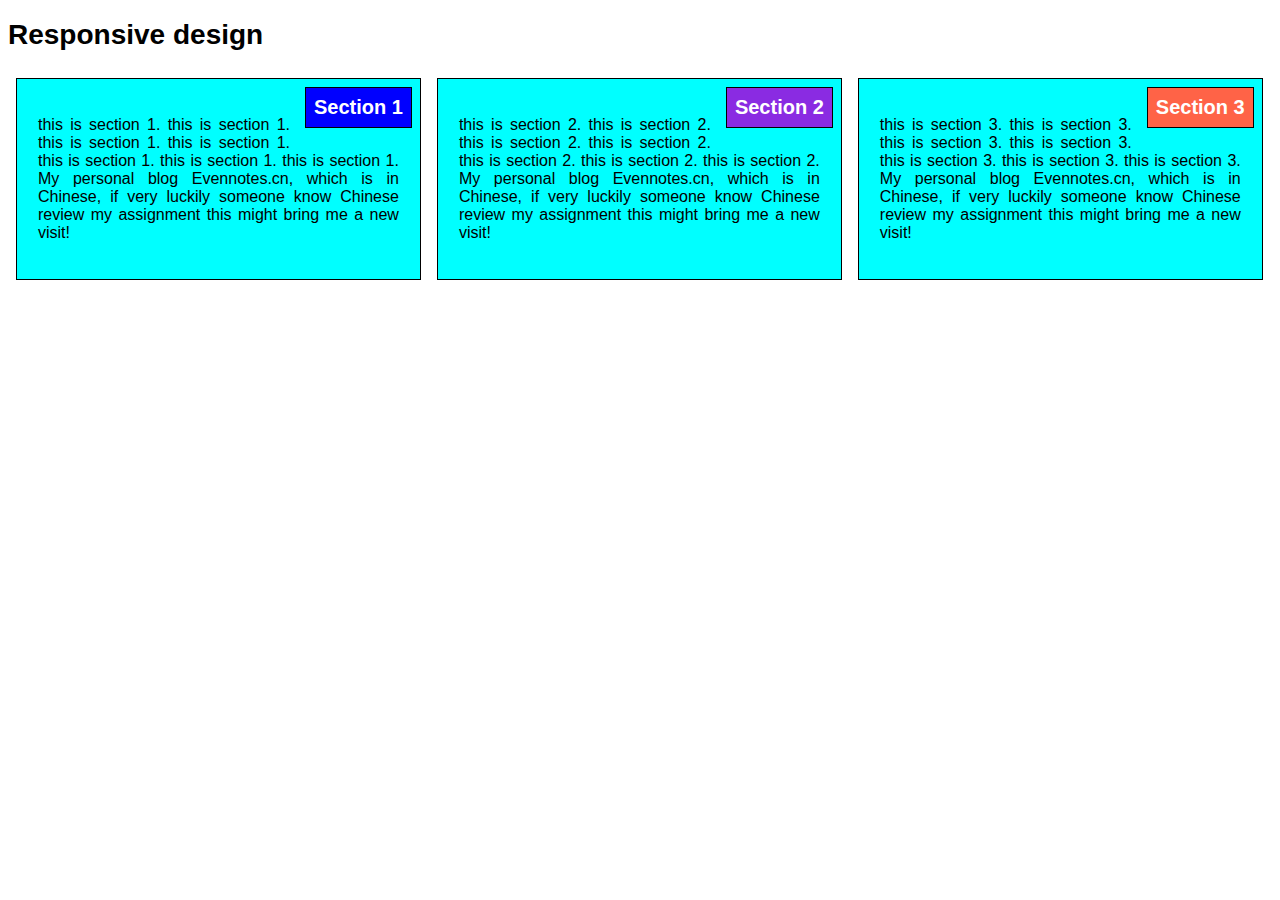
==== module2-solution/index.html @ f6bdeb58 "module 2 assignment finished" ====
<!DOCTYPE html>
<html>

<head>
    <meta charset="utf-8">
    <meta name="viewport" content="width=device-width, initial-scale=1">
    <link rel="stylesheet" href="css/mycss.css">
    <title>Responsive design</title>

</head>

<body>

    <div class="mydiv">
        <h1>Responsive design</h1>
        <div class="contentbox">
            <section>
                <h2>Section 1</h2>
                <p>this is section 1. this is section 1. this is section 1. this is section 1. this is section 1. this is section 1. this is section 1. My personal blog Evennotes.cn, which is in Chinese, if very luckily someone know Chinese review my assignment
                    this might bring me a new visit!</p>
            </section>
        </div>
        <div class="contentbox">
            <section>
                <h2>Section 2</h2>
                <p>this is section 2. this is section 2. this is section 2. this is section 2. this is section 2. this is section 2. this is section 2. My personal blog Evennotes.cn, which is in Chinese, if very luckily someone know Chinese review my assignment
                    this might bring me a new visit!</p>
            </section>
        </div>
        <div class="contentbox">
            <section>
                <h2>Section 3</h2>
                <p>this is section 3. this is section 3. this is section 3. this is section 3. this is section 3. this is section 3. this is section 3. My personal blog Evennotes.cn, which is in Chinese, if very luckily someone know Chinese review my assignment
                    this might bring me a new visit!</p>
            </section>
        </div>
    </div>
</body>

</html>
---- module2-solution/css/mycss.css ----
/********** Base styles **********/

* {
    box-sizing: border-box;
    font-family: Arial, Helvetica, sans-serif;
}


/* Simple Responsive Framework. */

.mydiv {
    width: 100%;
}

h1 {
    font-size: 1.75em;
}

h2 {
    position: relative;
    float: right;
    margin: 3px 3px 10px 15px;
    color: white;
    border: 1px solid black;
    padding: 8px;
    font-size: 1.25em;
}

.contentbox:nth-of-type(1) h2 {
    background-color: blue;
}

.contentbox:nth-of-type(2) h2 {
    background-color: blueviolet;
}

.contentbox:nth-of-type(3) h2 {
    background-color: tomato;
}

.contentbox {
    float: left;
    width: 33.3%;
    padding: 8px;
}

section {
    border: 1px black solid;
    padding: 5px;
}

p {
    padding: 1em;
    text-align: justify;
}


/********** mobile view **********/

@media (max-width: 767px) {
    section {
        background-color: yellowgreen;
    }
    .contentbox {
        width: 100%;
    }
}


/********** tablet view **********/

@media (min-width: 768px) and (max-width: 991px) {
    section {
        background-color: bisque;
    }
    .contentbox:nth-of-type(1),
    .contentbox:nth-of-type(2) {
        width: 50%;
    }
    .contentbox:nth-of-type(3) {
        width: 100%;
    }
}


/********** desktop view **********/

@media (min-width: 992px) {
    section {
        float: left;
        background-color: aqua;
    }
}
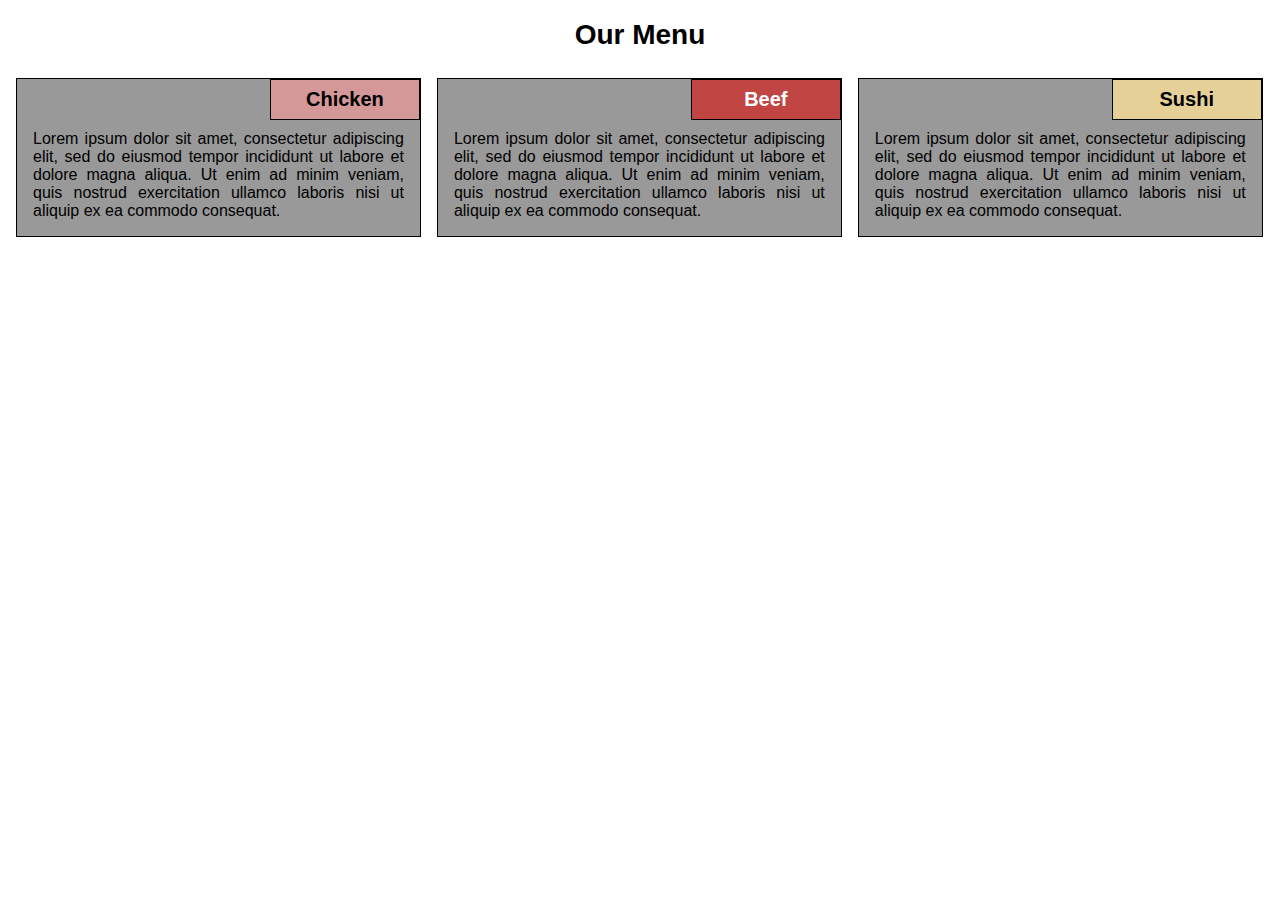
==== commit e04a1b64: "new version of assignment 2" ====
--- a/module2-solution/index.html
+++ b/module2-solution/index.html
@@ -12,26 +12,23 @@
 <body>
 
     <div class="mydiv">
-        <h1>Responsive design</h1>
+        <h1>Our Menu</h1>
         <div class="contentbox">
             <section>
-                <h2>Section 1</h2>
-                <p>this is section 1. this is section 1. this is section 1. this is section 1. this is section 1. this is section 1. this is section 1. My personal blog Evennotes.cn, which is in Chinese, if very luckily someone know Chinese review my assignment
-                    this might bring me a new visit!</p>
+                <h2>Chicken</h2>
+                <p>Lorem ipsum dolor sit amet, consectetur adipiscing elit, sed do eiusmod tempor incididunt ut labore et dolore magna aliqua. Ut enim ad minim veniam, quis nostrud exercitation ullamco laboris nisi ut aliquip ex ea commodo consequat.</p>
             </section>
         </div>
         <div class="contentbox">
             <section>
-                <h2>Section 2</h2>
-                <p>this is section 2. this is section 2. this is section 2. this is section 2. this is section 2. this is section 2. this is section 2. My personal blog Evennotes.cn, which is in Chinese, if very luckily someone know Chinese review my assignment
-                    this might bring me a new visit!</p>
+                <h2>Beef</h2>
+                <p>Lorem ipsum dolor sit amet, consectetur adipiscing elit, sed do eiusmod tempor incididunt ut labore et dolore magna aliqua. Ut enim ad minim veniam, quis nostrud exercitation ullamco laboris nisi ut aliquip ex ea commodo consequat.</p>
             </section>
         </div>
         <div class="contentbox">
             <section>
-                <h2>Section 3</h2>
-                <p>this is section 3. this is section 3. this is section 3. this is section 3. this is section 3. this is section 3. this is section 3. My personal blog Evennotes.cn, which is in Chinese, if very luckily someone know Chinese review my assignment
-                    this might bring me a new visit!</p>
+                <h2>Sushi</h2>
+                <p>Lorem ipsum dolor sit amet, consectetur adipiscing elit, sed do eiusmod tempor incididunt ut labore et dolore magna aliqua. Ut enim ad minim veniam, quis nostrud exercitation ullamco laboris nisi ut aliquip ex ea commodo consequat.</p>
             </section>
         </div>
     </div>
--- a/module2-solution/css/mycss.css
+++ b/module2-solution/css/mycss.css
@@ -14,28 +14,34 @@
 
 h1 {
     font-size: 1.75em;
+    text-align: center;
 }
 
 h2 {
     position: relative;
     float: right;
-    margin: 3px 3px 10px 15px;
+    margin: 0 0 10px 15px;
     color: white;
     border: 1px solid black;
     padding: 8px;
     font-size: 1.25em;
+    width: 150px;
+    text-align: center;
 }
 
 .contentbox:nth-of-type(1) h2 {
-    background-color: blue;
+    color: black;
+    background-color: #d59898;
 }
 
 .contentbox:nth-of-type(2) h2 {
-    background-color: blueviolet;
+    color: white;
+    background-color: #c14543;
 }
 
 .contentbox:nth-of-type(3) h2 {
-    background-color: tomato;
+    color: black;
+    background-color: #e5d198;
 }
 
 .contentbox {
@@ -45,12 +51,15 @@
 }
 
 section {
+    float: left;
     border: 1px black solid;
-    padding: 5px;
+    background-color: #999999;
 }
 
 p {
-    padding: 1em;
+    float: left;
+    clear: left;
+    margin: 0 1em 1em 1em;
     text-align: justify;
 }
 
@@ -58,9 +67,6 @@
 /********** mobile view **********/
 
 @media (max-width: 767px) {
-    section {
-        background-color: yellowgreen;
-    }
     .contentbox {
         width: 100%;
     }
@@ -70,9 +76,6 @@
 /********** tablet view **********/
 
 @media (min-width: 768px) and (max-width: 991px) {
-    section {
-        background-color: bisque;
-    }
     .contentbox:nth-of-type(1),
     .contentbox:nth-of-type(2) {
         width: 50%;
@@ -85,9 +88,4 @@
 
 /********** desktop view **********/
 
-@media (min-width: 992px) {
-    section {
-        float: left;
-        background-color: aqua;
-    }
-}+@media (min-width: 992px) {}